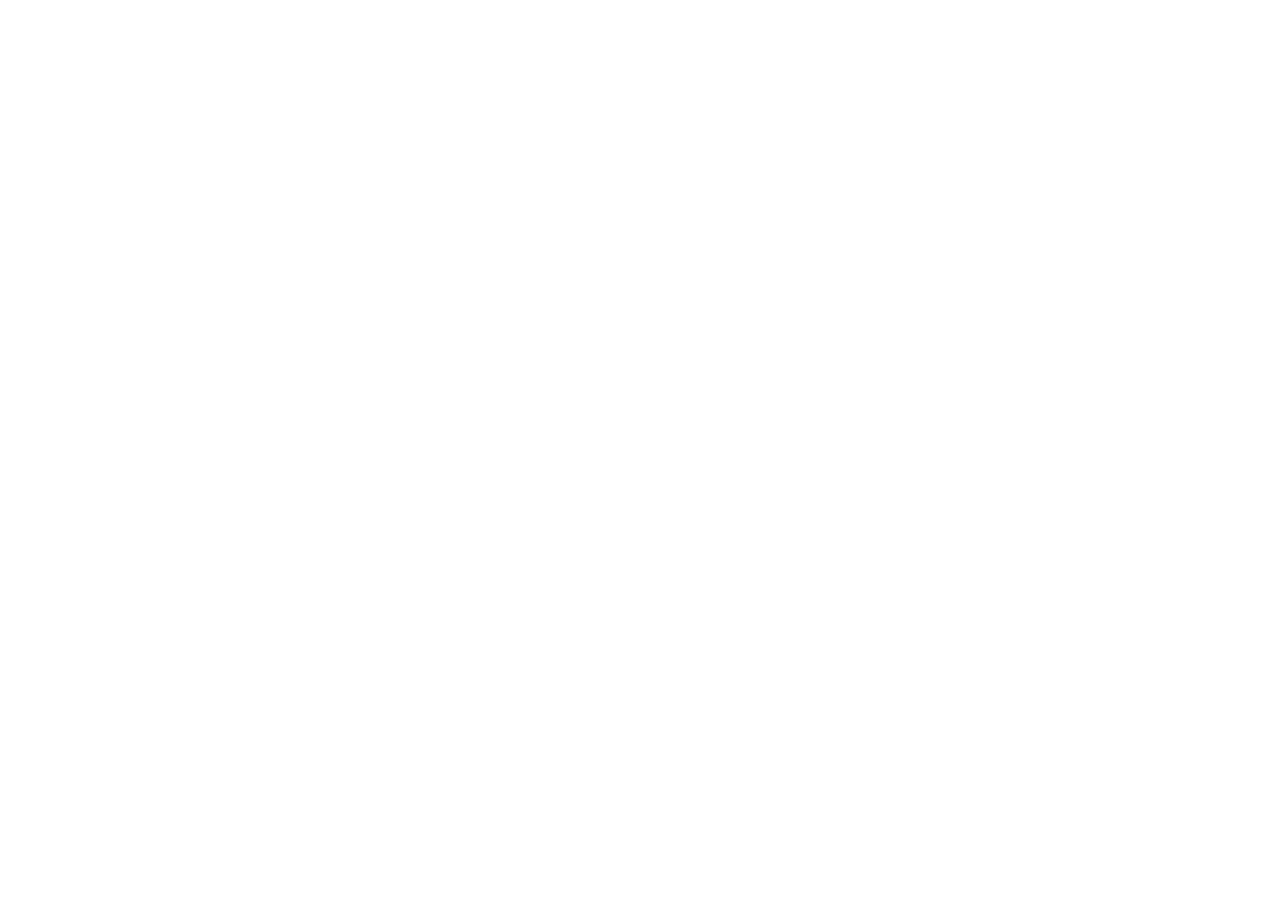
==== index.html @ 371fc7a2 "Deploying to gh-pages from @ SavchenkoIvan24022022/goit-js-hw-11@d0106eb38126f57fbf8814a61bfc03e6162" ====
<!DOCTYPE html>
<html lang="en">
  <head>
    <meta charset="UTF-8" />
    <link rel="icon" type="image/svg+xml" href="/favicon.svg" />
    <meta name="viewport" content="width=device-width, initial-scale=1.0" />
    <title>Vanilla App Template</title>
    <script type="module" crossorigin src="/goit-js-hw-11/index.js"></script>
    <link rel="stylesheet" crossorigin href="/goit-js-hw-11/assets/index-DvPDDfy5.css">
  </head>
  <body>
  
  </body>
</html>
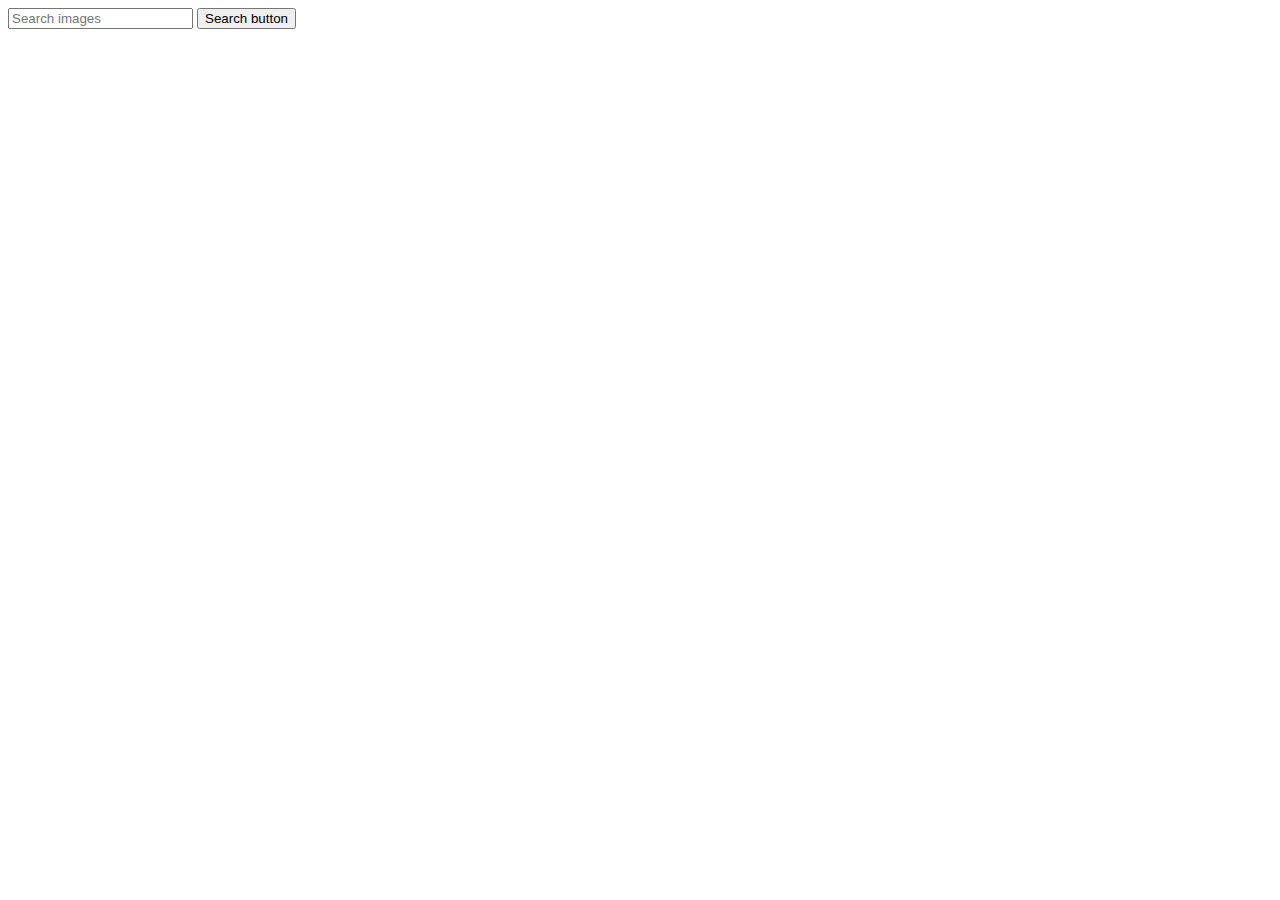
==== commit f5e92099: "Deploying to gh-pages from @ SavchenkoIvan24022022/goit-js-hw-11@2ee66d5a554e6c52bc36760438fde5e676f" ====
--- a/index.html
+++ b/index.html
@@ -6,9 +6,18 @@
     <meta name="viewport" content="width=device-width, initial-scale=1.0" />
     <title>Vanilla App Template</title>
     <script type="module" crossorigin src="/goit-js-hw-11/index.js"></script>
+    <link rel="modulepreload" crossorigin href="/goit-js-hw-11/assets/vendor-Bgfrje-I.js">
+    <link rel="stylesheet" crossorigin href="/goit-js-hw-11/assets/vendor-DumFYO8Z.css">
     <link rel="stylesheet" crossorigin href="/goit-js-hw-11/assets/index-DvPDDfy5.css">
   </head>
   <body>
-  
+  <form action="" class="form">
+    <input type="text" placeholder="Search images" name="input">
+    <button type="submit">Search button</button>
+  </form>
+  <ul class="imagebox">
+
+  </ul>
   </body>
 </html>
+
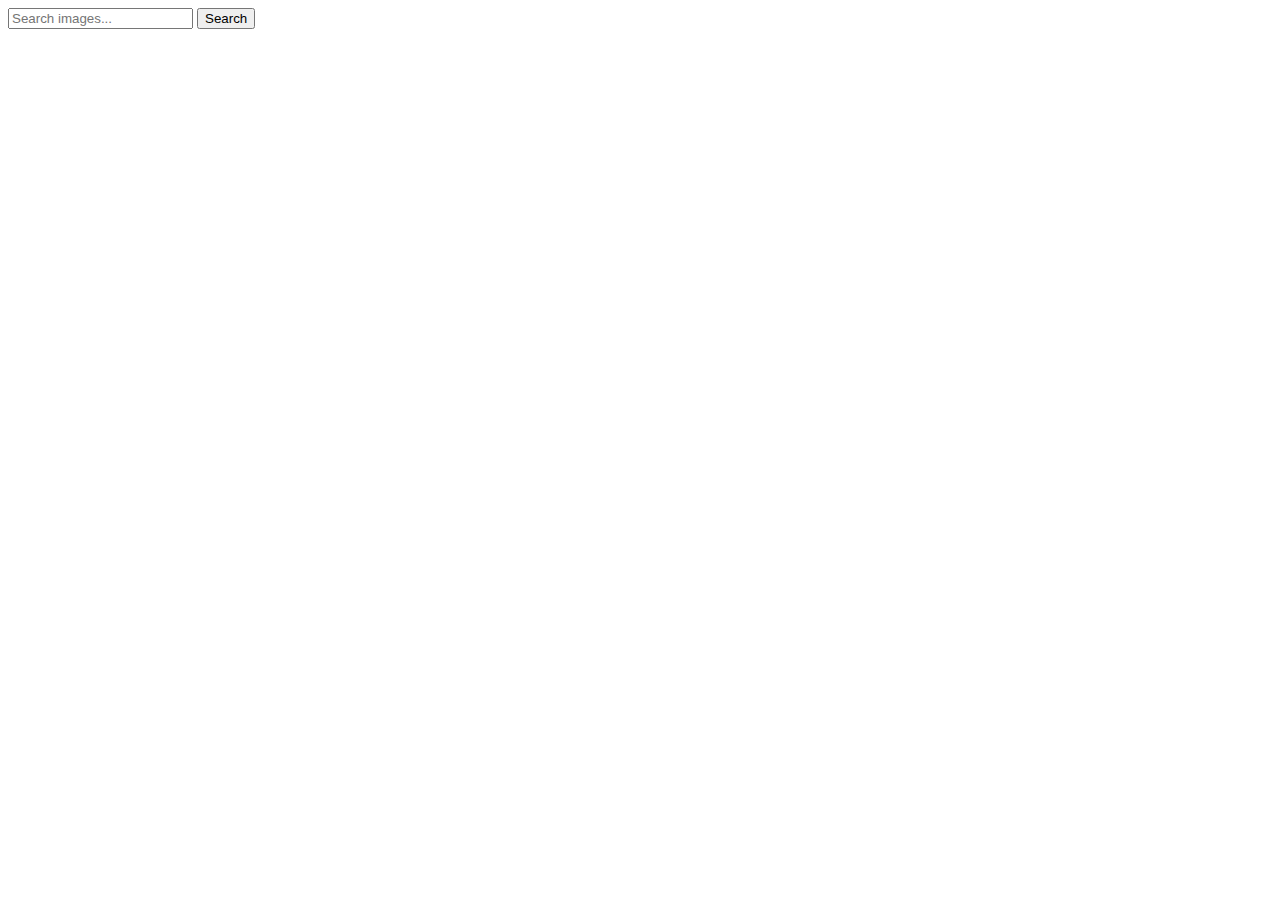
==== commit c4317e8e: "Deploying to gh-pages from @ SavchenkoIvan24022022/goit-js-hw-11@0225bcef0a0dfe90259b04eeaa0abd99fa7" ====
--- a/index.html
+++ b/index.html
@@ -6,17 +6,16 @@
     <meta name="viewport" content="width=device-width, initial-scale=1.0" />
     <title>Vanilla App Template</title>
     <script type="module" crossorigin src="/goit-js-hw-11/index.js"></script>
-    <link rel="modulepreload" crossorigin href="/goit-js-hw-11/assets/vendor-Bgfrje-I.js">
+    <link rel="modulepreload" crossorigin href="/goit-js-hw-11/assets/vendor-17o45ynk.js">
     <link rel="stylesheet" crossorigin href="/goit-js-hw-11/assets/vendor-DumFYO8Z.css">
-    <link rel="stylesheet" crossorigin href="/goit-js-hw-11/assets/index-DvPDDfy5.css">
+    <link rel="stylesheet" crossorigin href="/goit-js-hw-11/assets/index-Bz5nq4ea.css">
   </head>
   <body>
   <form action="" class="form">
-    <input type="text" placeholder="Search images" name="input">
-    <button type="submit">Search button</button>
+    <input class="header-input" type="text" placeholder="Search images..." name="input">
+    <button class="search-btn" type="submit">Search</button>
   </form>
   <ul class="imagebox">
-
   </ul>
   </body>
 </html>
